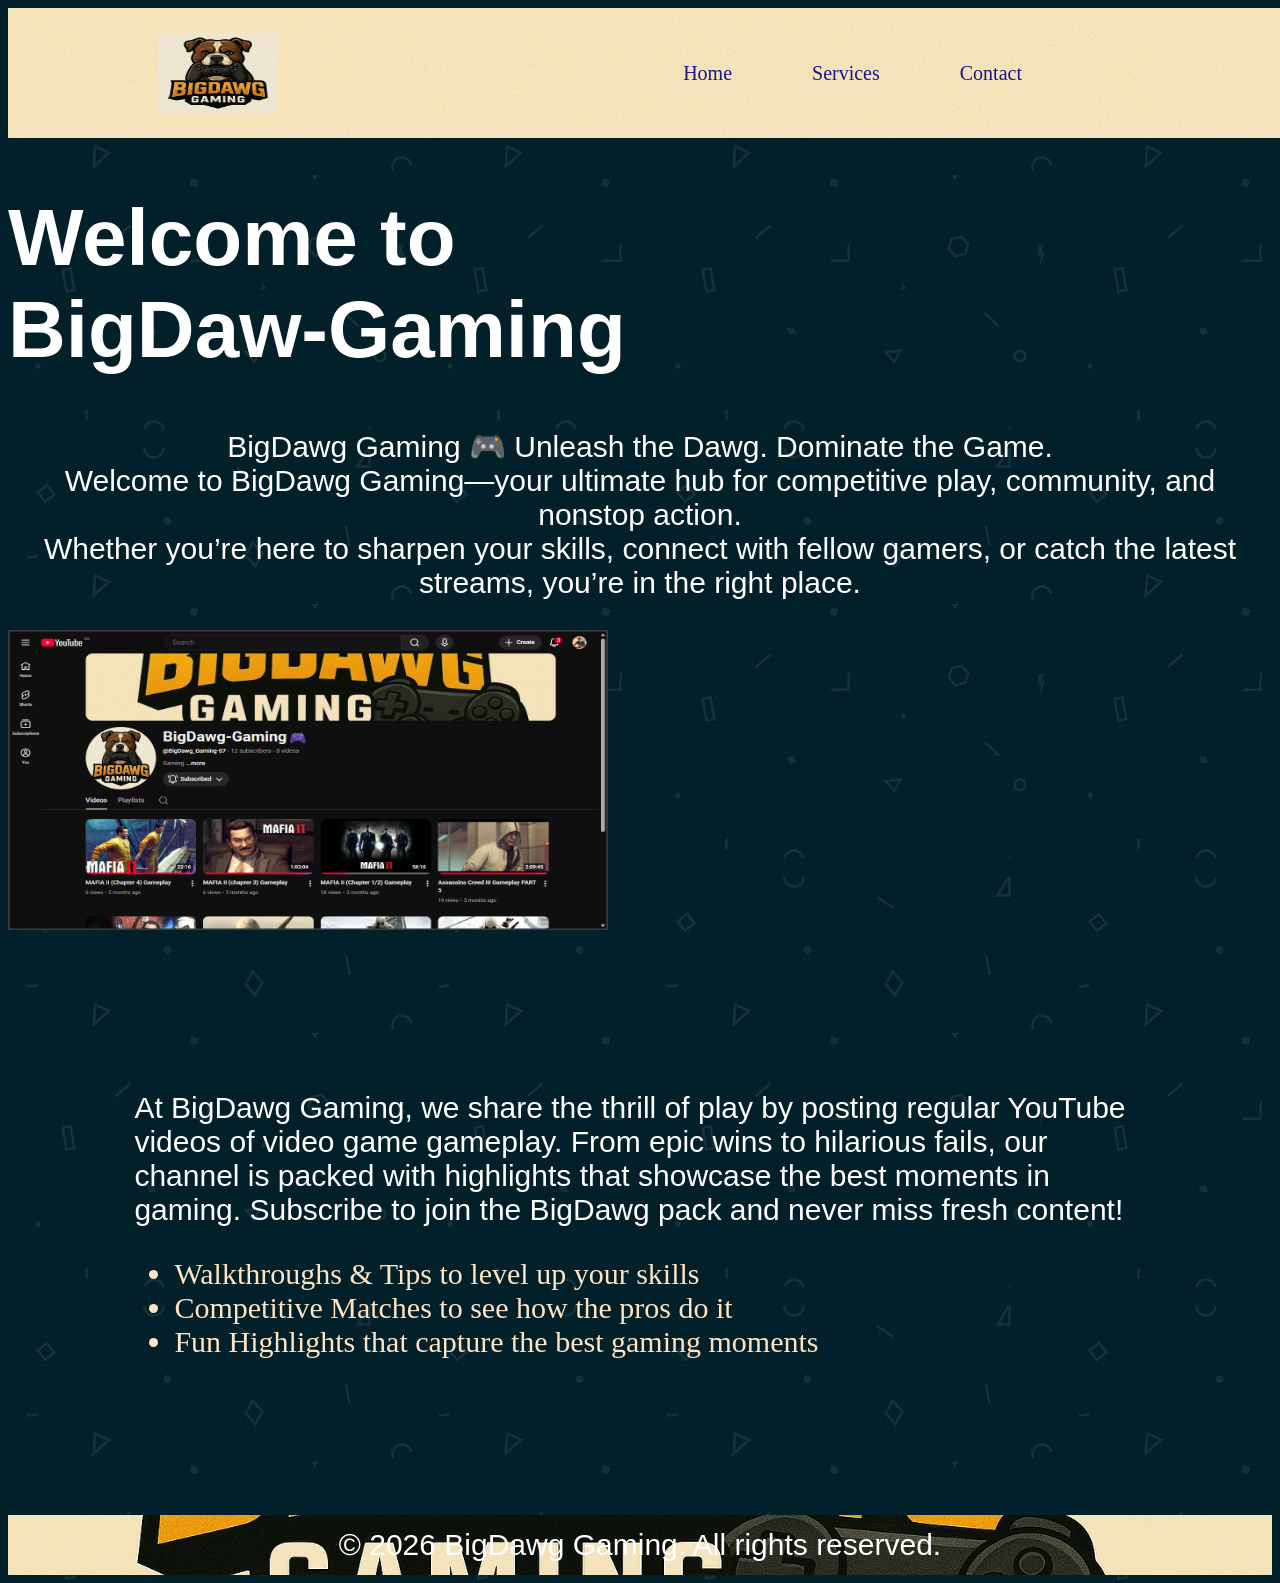
==== index.html @ 965b070e "Add files via upload" ====
<!DOCTYPE html>
<html>

<head>
    <meta charset="utf-8">
    <meta name="viewport" content="width=device, initial-scale=1.0">

    <title>BigDaw-Gaming</title>
    <link rel="stylesheet" href="style.css">
      
</head>
<body>

    <nav>

        <img src="images/copilot_image_1.jpeg" class="logo">
        <ul>
            <li><a href="Home.html">Home</a></li>
            <li><a href="Services.html">Services</a></li>
            <li><a href="Contact.html">Contact</a></li>
            
        </ul>


    </nav>

<div class="content">
    <h1>Welcome to <br>BigDaw-Gaming</h1>
    <p>BigDawg Gaming 🎮
Unleash the Dawg. Dominate the Game.<br>
Welcome to BigDawg Gaming—your ultimate hub for competitive play, community, and nonstop action.<br> Whether you’re here to sharpen your skills, connect with fellow gamers, or catch the latest streams, you’re in the right place.
</p>
</div>

<img src="images/Screenshot (16).png" alt="BigDawg youtube channel" width="600" height="300">

<section>
  <p>
    At BigDawg Gaming, we share the thrill of play by posting regular YouTube videos of video game gameplay. 
    From epic wins to hilarious fails, our channel is packed with highlights that showcase the best moments 
    in gaming. Subscribe to join the BigDawg pack and never miss fresh content!
  </p>

  <ul>
    <li>Walkthroughs & Tips to level up your skills</li>
    <li>Competitive Matches to see how the pros do it</li>
    <li>Fun Highlights that capture the best gaming moments</li>
  </ul>
</section>

<footer class="footer">
  <p>© 2026 BigDawg Gaming. All rights reserved.</p>
</footer>

</body>
</html>
---- style.css ----
body{
    background-image: url(images/R.jpg);
}

nav{
    overflow: hidden;
    top: 0;
    left: o;
    width: 100%;
    display: flex;
    justify-content: space-between;
    align-items: center;
    padding: 30px 150px;
    background-image: url(images/image_5.jpeg);
    height: 70px;
    position: relative;
}
nav ul{
    display: flex;
    justify-content: center;
    gap: 5em;
    margin-right: 25em;
    list-style: none;
    position: relative;
}
nav ul a{
    font-size: 20px;
    color: rgb(27, 19, 139);
    text-decoration: none;
    
}
section{
    color: bisque;
    padding: 10%;
}
 
.logo{
    width: 120px;
    height: 80px;
    cursor: pointer;
}

.content{
    
    color: white;
    
}

.content h1{
    font-size: 80px;
    font-family: 'Franklin Gothic Medium', 'Arial Narrow', Arial, sans-serif;

}

.content p{
    font-size: 30px;
    text-align: center;
}

.nav a:hover{
    background: rgb(238, 120, 136);
    color: white;
}

.footer {
  background-image: url('images/image_5.jpeg'); 
  background-repeat: no-repeat;           
  background-position: center;           
  background-size: cover;              
  height: 60px;                          
  display: flex;
  align-items: center;
  justify-content: center;
  color: #fff;                            
  background-color: #000;              
}

section p{
     font-size: 30px;
    text-align: start;
}

section ul{
     font-size: 30px;
    text-align: left;
}


.social-container {
  display: flex;
  justify-content: center;
  gap: 20px;              /* spacing between boxes */
  margin: 40px 0;
}

.social-box {
  background-color: #222; /* dark background */
  padding: 20px;
  border-radius: 10px;
  text-align: center;
  box-shadow: 0 4px 6px rgba(0,0,0,0.3);
}

.social-box button {
  background-color: #2d0479; /* button color */
  color: #fff;
  border: none;
  padding: 10px 20px;
  border-radius: 6px;
  cursor: pointer;
  font-size: 16px;
  transition: background-color 0.3s ease;
}

.social-box button:hover {
  background-color: #11bfeb; /* hover effect */

}

.heading{
    font-family: 'Lucida Sans', 'Lucida Sans Regular', 'Lucida Grande', 'Lucida Sans Unicode', Geneva, Verdana, sans-serif;
    font-size: 50px;
    text-align: center;
    color: white;
}

p{
    font-family: 'Trebuchet MS', 'Lucida Sans Unicode', 'Lucida Grande', 'Lucida Sans', Arial, sans-serif;
    font-size: 30px;
    text-align: center;
    color: white;
}

.Services{
    font-family: 'Lucida Sans', 'Lucida Sans Regular', 'Lucida Grande', 'Lucida Sans Unicode', Geneva, Verdana, sans-serif;
    font-size: 50px;
    text-align: center;
    color: white;
}

p2{
    font-family: 'Trebuchet MS', 'Lucida Sans Unicode', 'Lucida Grande', 'Lucida Sans', Arial, sans-serif;
    font-size: 25px;
    text-align: center;
    color: white;
}

.BS{
    width: 400px;
    margin-left: 20px;
}

.Assassins{
    width: 400px;
    margin-left: 20px;
}
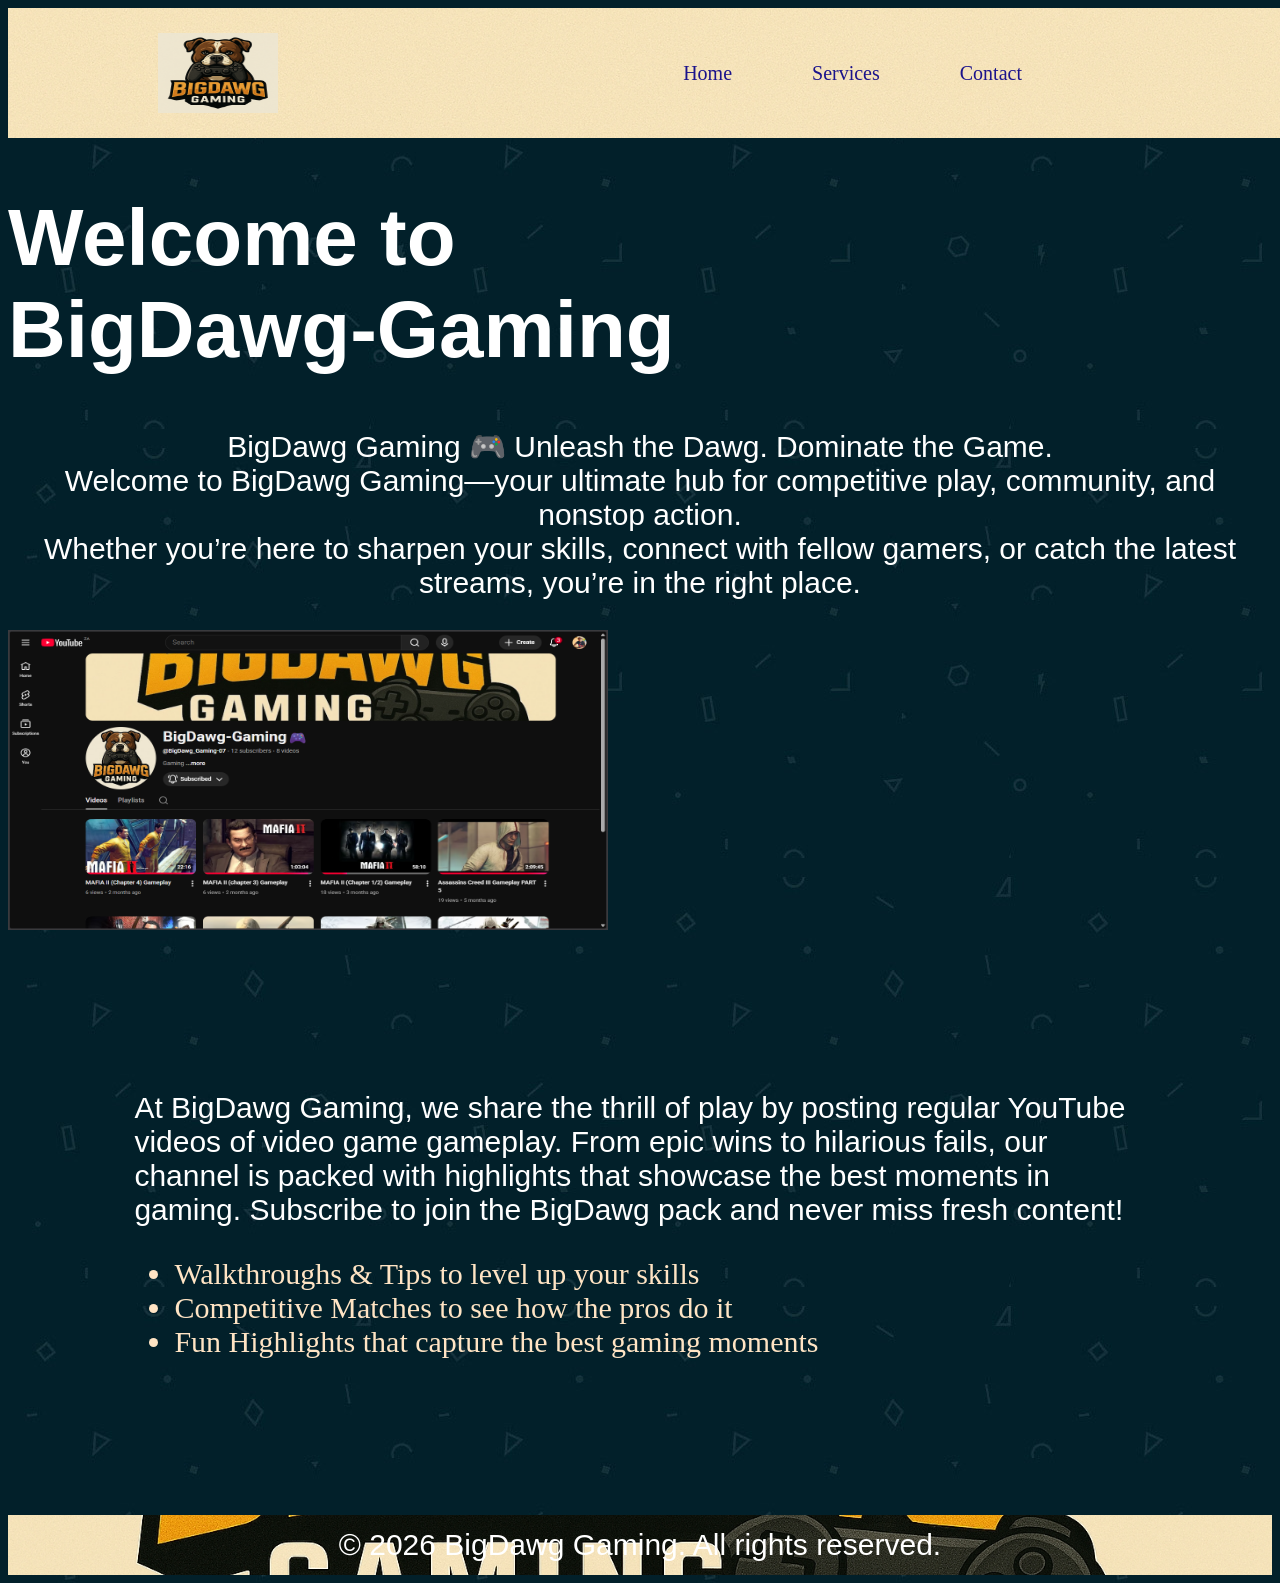
==== commit 33be5ac0: "Add files via upload" ====
--- a/index.html
+++ b/index.html
@@ -5,7 +5,7 @@
     <meta charset="utf-8">
     <meta name="viewport" content="width=device, initial-scale=1.0">
 
-    <title>BigDaw-Gaming</title>
+    <title>BigDawg-Gaming</title>
     <link rel="stylesheet" href="style.css">
       
 </head>
@@ -25,7 +25,7 @@
     </nav>
 
 <div class="content">
-    <h1>Welcome to <br>BigDaw-Gaming</h1>
+    <h1>Welcome to <br>BigDawg-Gaming</h1>
     <p>BigDawg Gaming 🎮
 Unleash the Dawg. Dominate the Game.<br>
 Welcome to BigDawg Gaming—your ultimate hub for competitive play, community, and nonstop action.<br> Whether you’re here to sharpen your skills, connect with fellow gamers, or catch the latest streams, you’re in the right place.
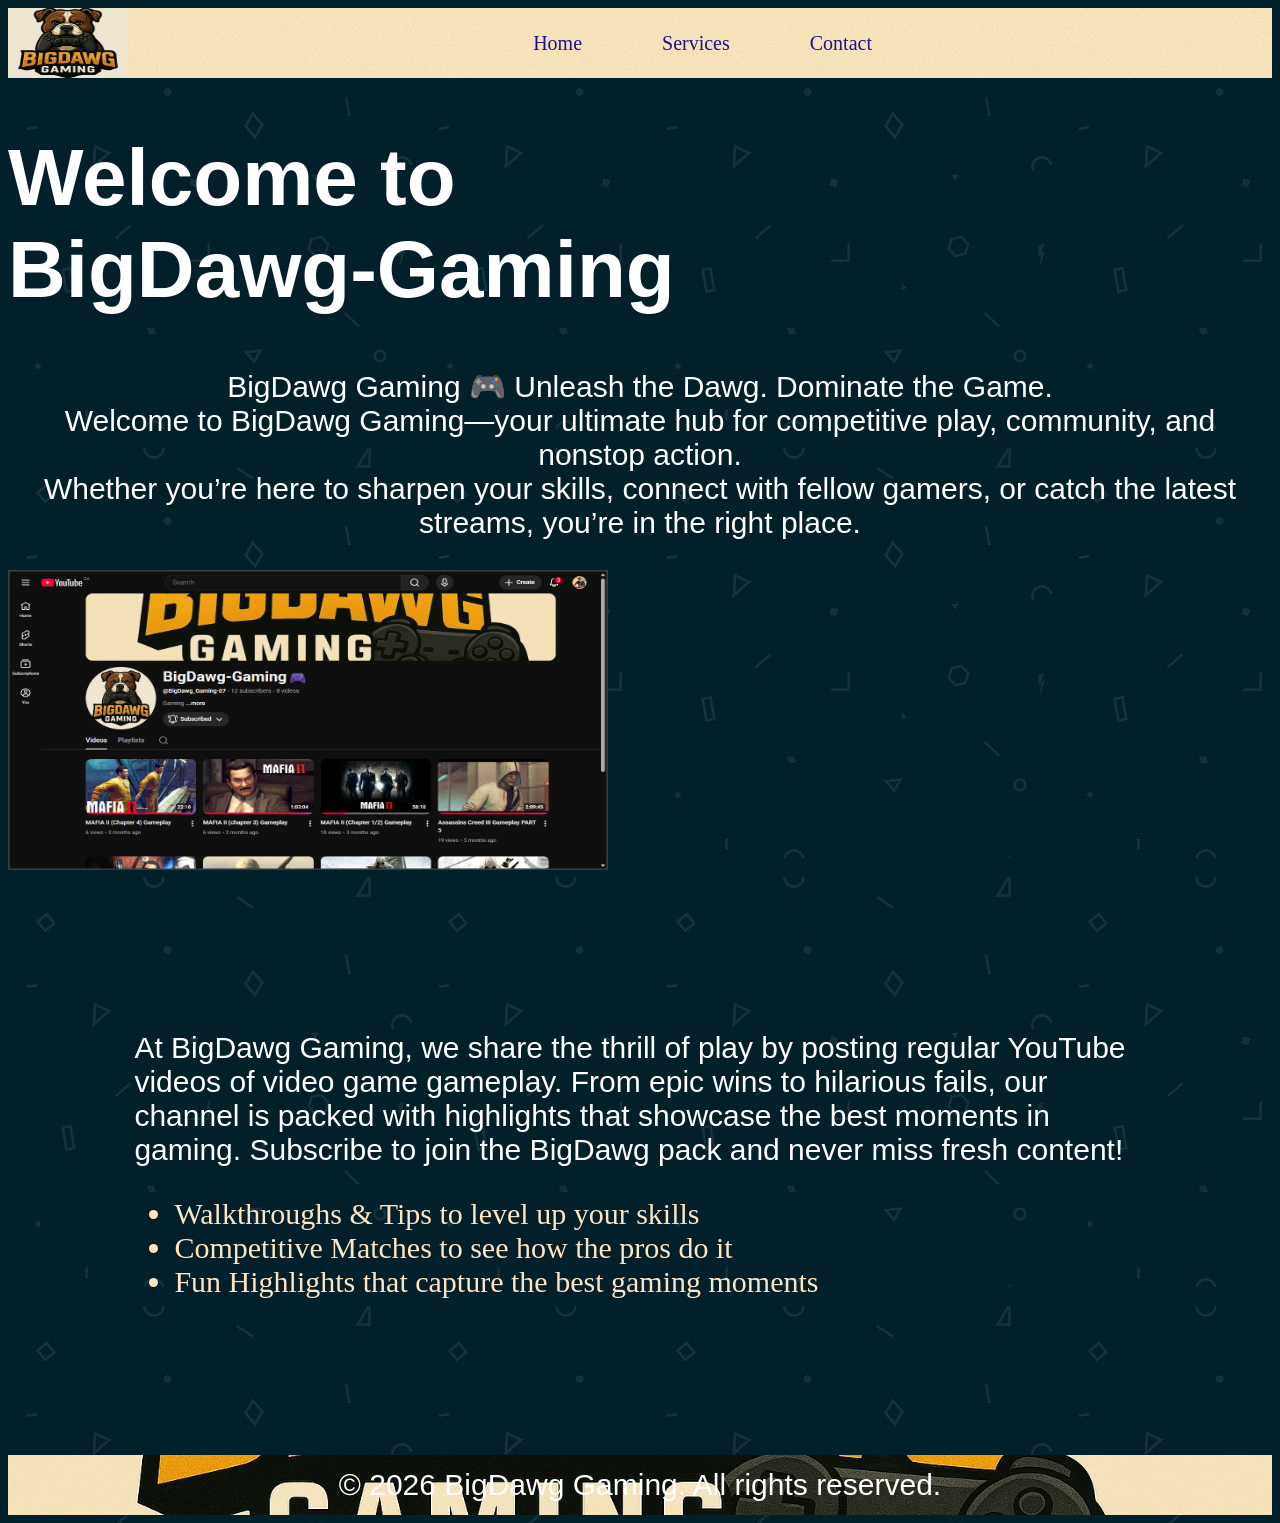
==== commit e2c380a8: "Add files via upload" ====
--- a/index.html
+++ b/index.html
@@ -27,8 +27,8 @@
 <div class="content">
     <h1>Welcome to <br>BigDawg-Gaming</h1>
     <p>BigDawg Gaming 🎮
-Unleash the Dawg. Dominate the Game.<br>
-Welcome to BigDawg Gaming—your ultimate hub for competitive play, community, and nonstop action.<br> Whether you’re here to sharpen your skills, connect with fellow gamers, or catch the latest streams, you’re in the right place.
+    Unleash the Dawg. Dominate the Game.<br>
+    Welcome to BigDawg Gaming—your ultimate hub for competitive play, community, and nonstop action.<br> Whether you’re here to sharpen your skills, connect with fellow gamers, or catch the latest streams, you’re in the right place.
 </p>
 </div>
 
--- a/style.css
+++ b/style.css
@@ -10,7 +10,7 @@
     display: flex;
     justify-content: space-between;
     align-items: center;
-    padding: 30px 150px;
+    padding: 10;
     background-image: url(images/image_5.jpeg);
     height: 70px;
     position: relative;
@@ -22,6 +22,7 @@
     margin-right: 25em;
     list-style: none;
     position: relative;
+    flex-direction:row;
 }
 nav ul a{
     font-size: 20px;
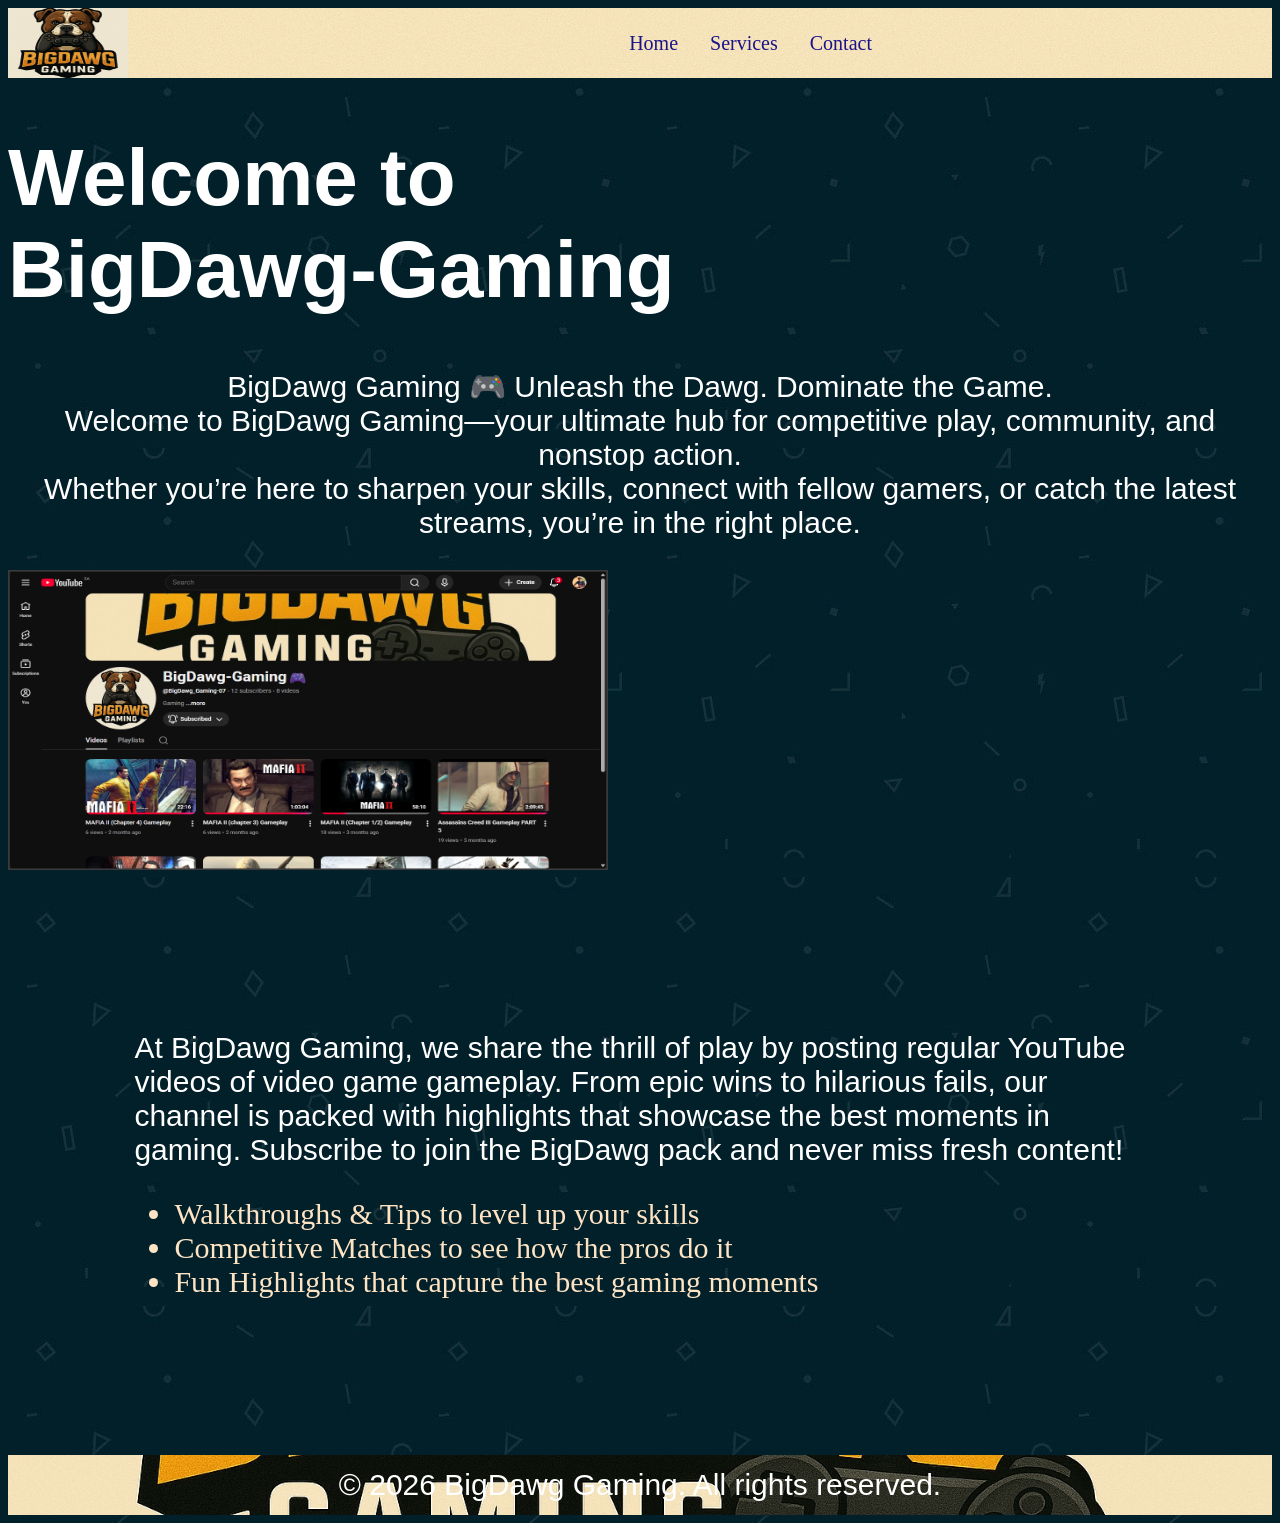
==== commit 2bd37b91: "Add files via upload" ====
--- a/index.html
+++ b/index.html
@@ -15,7 +15,7 @@
 
         <img src="images/copilot_image_1.jpeg" class="logo">
         <ul>
-            <li><a href="Home.html">Home</a></li>
+            <li><a href="index.html">Home</a></li>
             <li><a href="Services.html">Services</a></li>
             <li><a href="Contact.html">Contact</a></li>
             
--- a/style.css
+++ b/style.css
@@ -18,10 +18,10 @@
 nav ul{
     display: flex;
     justify-content: center;
-    gap: 5em;
+    gap: 2em;
     margin-right: 25em;
     list-style: none;
-    position: relative;
+    position:-ms-page;
     flex-direction:row;
 }
 nav ul a{
